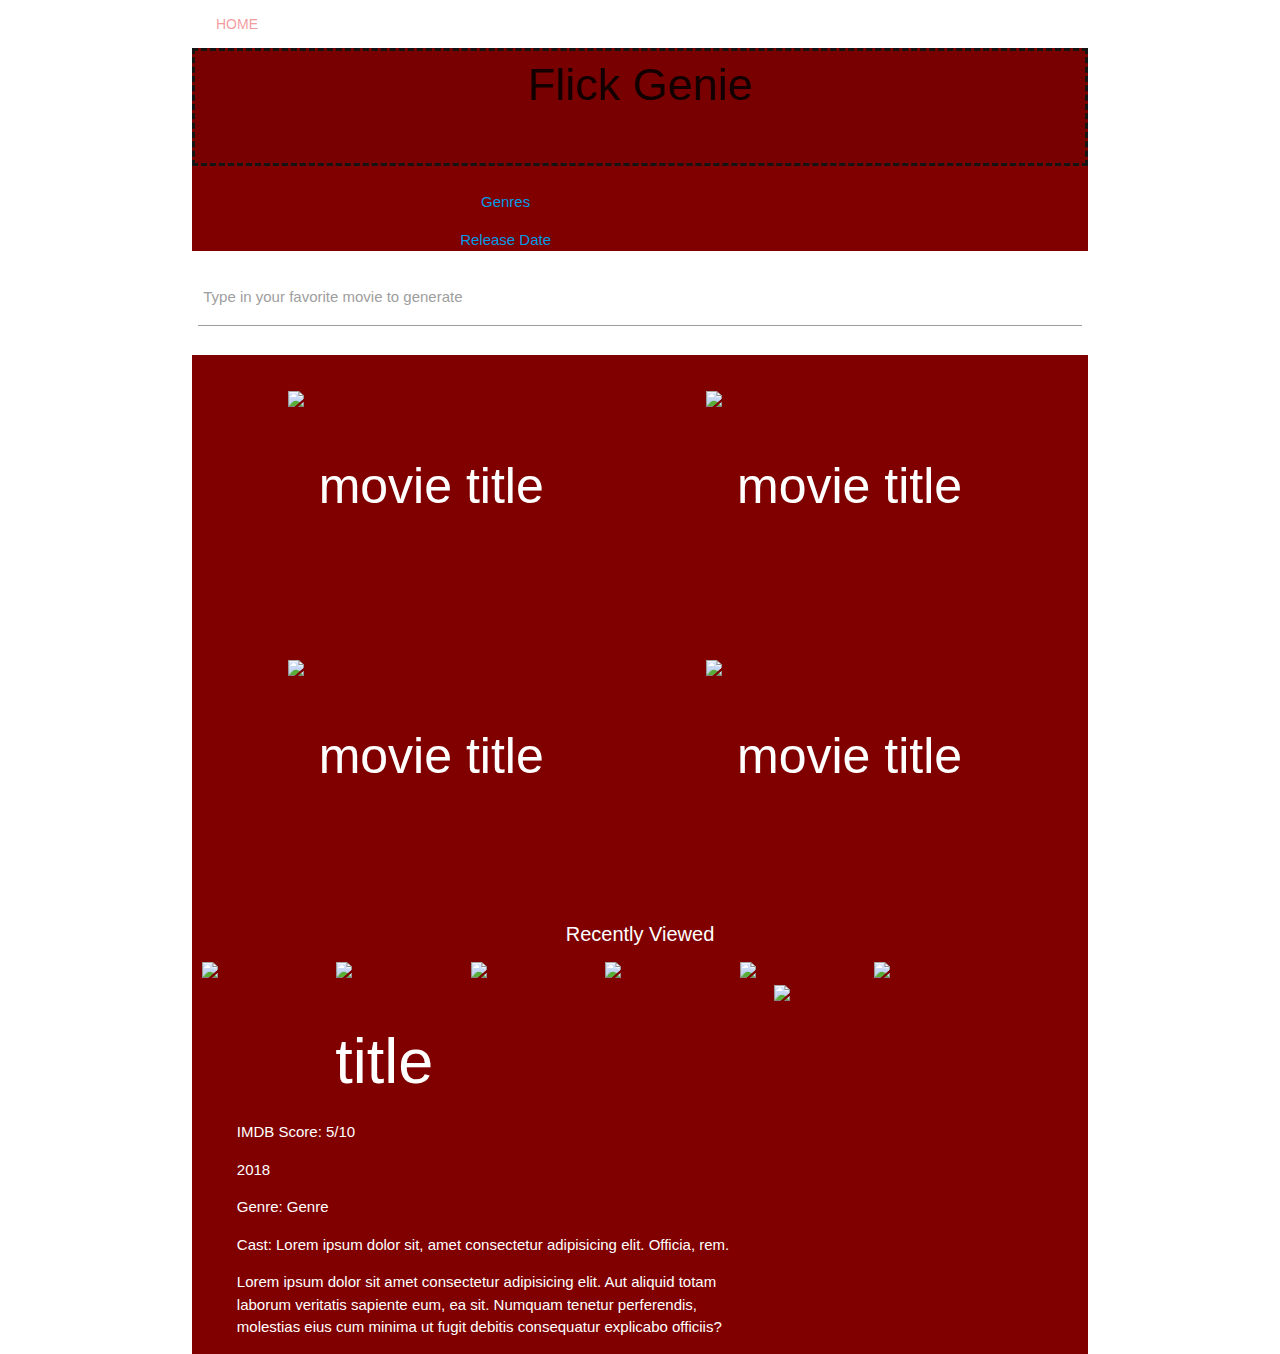
==== testIndex.html @ 4baf0197 "add testIndex.html" ====
<!DOCTYPE html>
<html lang="en">

<head>
    <meta charset="UTF-8">
    <meta http-equiv="X-UA-Compatible" content="IE=edge">
    <meta name="viewport" content="width=device-width, initial-scale=1.0">
    <title>Movie Recommendation</title>
    <link rel="stylesheet" href="https://cdnjs.cloudflare.com/ajax/libs/materialize/1.0.0/css/materialize.min.css">
    <link rel="stylesheet" href="./assets/css/style.css">
</head>

<body>
    <div class="container">
        <ul class="tabs">
            <li class="tab col">
                <a class="homeTab" href="#home">Home</a>
            </li>
            <li class="tab col hide">
                <a class="movieTab" href="#movieTitle">movie Title</a>
            </li>
        </ul>
        <div class="homePage col s12" id="home">
            <!-- <div class="hide"> -->
                <header>Flick Genie</header>
                <!------Control Panel-------->
                <div class="control-panel">

                    <!--movie genres-->
                    <div class="genre-control">
                        <ul>
                            <!-- Dropdown Trigger -->
                            <li><a class="dropdown-trigger font-30px" href="#!" data-target="dropdown1"> Genres</a></li>
                        </ul>
                        <!-- Dropdown Menu -->
                        <ul id="dropdown1" class="dropdown-content">
                            <li><a href="#!">Drama</a></li>
                            <li><a href="#!">Thriller</a></li>
                            <li><a href="#!">Horror</a></li>
                        </ul>
                    </div>

                    <!-- release date -->
                    <div class="release-control">
                        <ul>
                            <!-- Dropdown Trigger -->
                            <li><a class="dropdown-trigger font-30px" href="#!" data-target="dropdown2"> Release
                                    Date</a>
                            </li>
                        </ul>
                        <!-- Dropdown Menu -->
                        <ul id="dropdown2" class="dropdown-content">
                            <li><a href="#!">1950</a></li>
                            <li><a href="#!">1960</a></li>
                            <li><a href="#!">1970</a></li>
                        </ul>
                    </div>

                    <!-- search bar -->
                    <!-- <div class="row search-container">
                        <div class="col s12">
                            <div class="row"> -->
                                <div class="search-bar input-field col s12">
                                    <input type="text" id="autocomplete-input" data-target="search-dropdown" class="autocomplete search-bar-input">
                                    <label for="autocomplete-input">Type in your favorite movie to generate</label>
                                </div>

                                <ul id="search-dropdown" class="drop-down hide">
                                    <li class="drop-down-item">
                                        <p>title</p>
                                        <p>Release Date</p>
                                        <img src="https://image.tmdb.org/t/p/w500/pnK24nc7EuYEmozCeIGXfKZdMIi.jpg" img>
                                    </li>
                                </ul>
                            <!-- </div>
                        </div>
                    </div> -->
                </div>

                <!-- generate button -->
                <!-- <div class="generate-btn-container">
                    <a class="btn waves-effect waves-teal generate-btn">Generate</a>
                </div> -->

                <!------Generated Movie Cards------>
                <div class="card-deck">
                    <!-- these will be dynamically generated, tag class list card-container and card-image for respective parent/child elements -->
                    <div class="card-container">
                        <img class="card-image" src="https://via.placeholder.com/686x1016">
                        <p class="card-text">movie title</p>
                    </div>

                    <div class="card-container">
                        <img class="card-image" src="https://via.placeholder.com/686x1016">
                        <p class="card-text">movie title</p>

                    </div>

                    <div class="card-container">
                        <img class="card-image" src="https://via.placeholder.com/686x1016">
                        <p class="card-text">movie title</p>
                    </div>

                    <div class="card-container">
                        <img class="card-image" src="https://via.placeholder.com/686x1016">
                        <p class="card-text">movie title</p>
                    </div>

                </div>


                <!-- Recently Viewed -->

                <div class="recently-viewed">
                    <div class="rv-header">
                        <h3>Recently Viewed</h3>
                    </div class="rv-item-container">
                    <div class="rv-item"><img src="https://via.placeholder.com/686x1016"></div>
                    <div class="rv-item"><img src="https://via.placeholder.com/686x1016"></div>
                    <div class="rv-item"><img src="https://via.placeholder.com/686x1016"></div>
                    <div class="rv-item"><img src="https://via.placeholder.com/686x1016"></div>
                    <div class="rv-item"><img src="https://via.placeholder.com/686x1016"></div>
                    <div class="rv-item"><img src="https://via.placeholder.com/686x1016"></div>

                </div>

                <footer>
                    <!--pagination-->
                </footer>
            </div>

            
        <!-- </div> -->



        <div class="movieTitlePage col s12" id="movieTitle">
            <div class="title-page-container">
                <div class="left-panel">
                    <h1>title</h1>

                    <div class="imdb-rating">
                        <p>IMDB Score: 5/10</p>
                    </div>

                    <div class="release-date">
                        <p>2018</p>
                    </div>

                    <div class="description">
                        <div class="genre">
                            <p>Genre: Genre</p>
                        </div>

                        <div class="cast">
                            <p>Cast: Lorem ipsum dolor sit, amet consectetur adipisicing elit. Officia, rem.</p>
                        </div>

                        <div class="synopsis">
                            <p>Lorem ipsum dolor sit amet consectetur adipisicing elit. Aut aliquid totam laborum
                                veritatis
                                sapiente eum, ea sit. Numquam tenetur perferendis, molestias eius cum minima ut fugit
                                debitis
                                consequatur explicabo officiis?</p>
                        </div>
                    </div>

                </div>

                <div class="right-panel">
                    <img class="poster-display" src="https://via.placeholder.com/686x1016">
                </div>
            </div>
        </div>
    </div>

    <script src="https://code.jquery.com/jquery-3.6.0.js"
        integrity="sha256-H+K7U5CnXl1h5ywQfKtSj8PCmoN9aaq30gDh27Xc0jk=" crossorigin="anonymous"></script>
    <script src="https://cdnjs.cloudflare.com/ajax/libs/materialize/1.0.0/js/materialize.min.js"></script>
    <script src="./assets/js/script.js"></script>
    <script src="./assets/js/fetch.js"></script>

</body>

</html>
---- assets/css/style.css ----
html {
    background: url(https://media.istockphoto.com/photos/cinema-movie-theatre-with-red-seats-rows-and-a-black-background-picture-id1269677658?k=20&m=1269677658&s=612x612&w=0&h=e4SrlDftj-U-J9f4uzfHobwXDRbIpXpwaf7j8fD7bvk=) no-repeat center center fixed; 
    -webkit-background-size: cover;
    -moz-background-size: cover;
    -o-background-size: cover;
    background-size: cover;
  }
  
body {
    margin: auto;
}

.search-container {
    width: 357px;
  margin: 4px auto;
  text-align: center;
  display: inline-block;
}

header {
    text-align: center;
    border: dashed rgb(20, 20, 20);
    font-size: 45px;
    padding-bottom: 5%;
    font-family: Impact, Haettenschweiler, 'Arial Narrow Bold', sans-serif;
    background-color: rgb(120, 0, 0); 
}

.control-panel {
    background-color: maroon;
    text-align: justify;
    display: block;
    padding-left: 0%;
    padding-top: 10px;
    text-align: center;
}

.genre-control, .release-control {
    width: 100%;
}

.search-bar {
    float: right;
    padding: 6px;
    border: none;
    margin-top: 8px;
    font-size: 17px;
    background-color: white;
    width: 100%;

}

.search-container {
    width: 100%;
}

.drop-down {
    position: absolute;
    top: 260px;
    width: 100%;
}

.drop-down-item {
    display: flex;
    flex-wrap: wrap;
    height: 50px;
    width: 100%;
    background-color: white;
}

.drop-down-item:hover {
    background-color: azure;
    cursor: grab;
}

.drop-down-item p {
    padding-left: 30px;
    width: 40%;
}

.drop-down-item img {
    height: 100%;
    padding-right: 50px;
}


article {
    display: grid;
    grid-template-columns: auto auto auto auto;
    padding-top: 10%;
}

.tabs-content.carousel .carousel-item {
    height: auto;
    margin-right: 16px;
    font-size: 17px;
    background-color: white;
    width: 100%;
}

.search-container{
    width:100%;
}

.generate-btn-container {
    padding-left:45%;
    background-color: maroon;
}

.card-deck {
    display: flex;
    flex-wrap: wrap;
    width: 100%;
    background-color: maroon;
}

.card-container {
    width: 40%;
    justify-content: center;
    margin-left: 60px;
}

.card-image {
    width: 100%;
    object-fit: contain;
    padding: 10%;
}

.card-text {
    position: relative;
    color: white;
    bottom: 50px;
    text-align: center;
    font-family: Impact, Haettenschweiler, 'Arial Narrow Bold', sans-serif;
    font-size: 50px;
}

.recently-viewed {
    background-color: maroon;
    display: flex;
    flex-wrap: wrap;
    width: 100%
}

.rv-header {
    width: 100%;
}

.rv-header h3 {
    font-size: 20px;
    color: white;
    text-align: center;
}

.rv-item {
    width: 15%;
    padding-left: 10px;
}

.rv-item img {
    object-fit: contain;
    width: 100%;
}

.rv-item-container {
    width: 100%;
    display: flex;
    flex-wrap: wrap;
}

.hide {
    display: none;
}


.title-page-container {
    background-color: maroon;
    color: white;
    display: flex;
    flex-wrap: wrap;
}

.left-panel {
    width: 65%;
    padding: 0 5%;
}

.right-panel {
    width: 35%;
}

.poster-display {
    object-fit: contain;
    width: 100%;
}

nav, h1 {
    background-color: maroon;
    padding-left: 20%;
    text-align: justify;
}

ul {
    padding-right: 30%
}

.logo{
    width:100%;
    border:black dashed;
}
.homePage, .movieTitlePage{
    width: 100%;
}

.logo-header{
    height: 2rem;
}
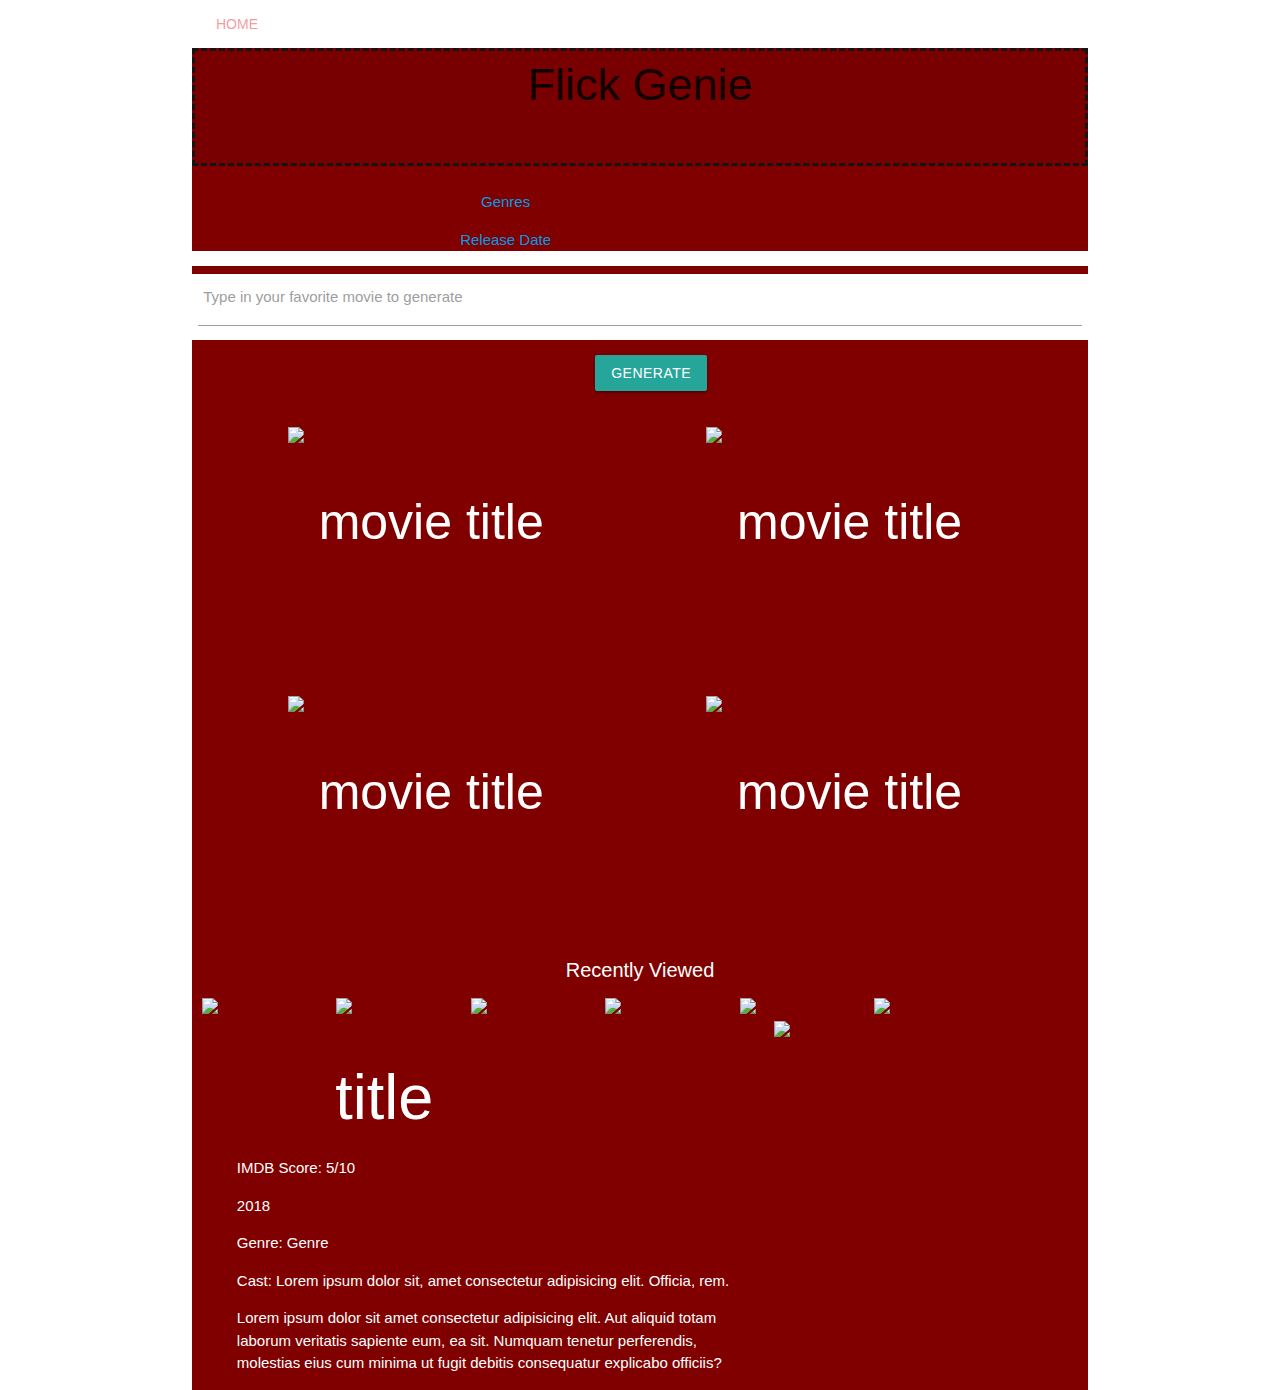
==== commit 3dff137f: "fixed movie SPA" ====
--- a/testIndex.html
+++ b/testIndex.html
@@ -78,9 +78,9 @@
                 </div>
 
                 <!-- generate button -->
-                <!-- <div class="generate-btn-container">
+                <div class="generate-btn-container">
                     <a class="btn waves-effect waves-teal generate-btn">Generate</a>
-                </div> -->
+                </div>
 
                 <!------Generated Movie Cards------>
                 <div class="card-deck">
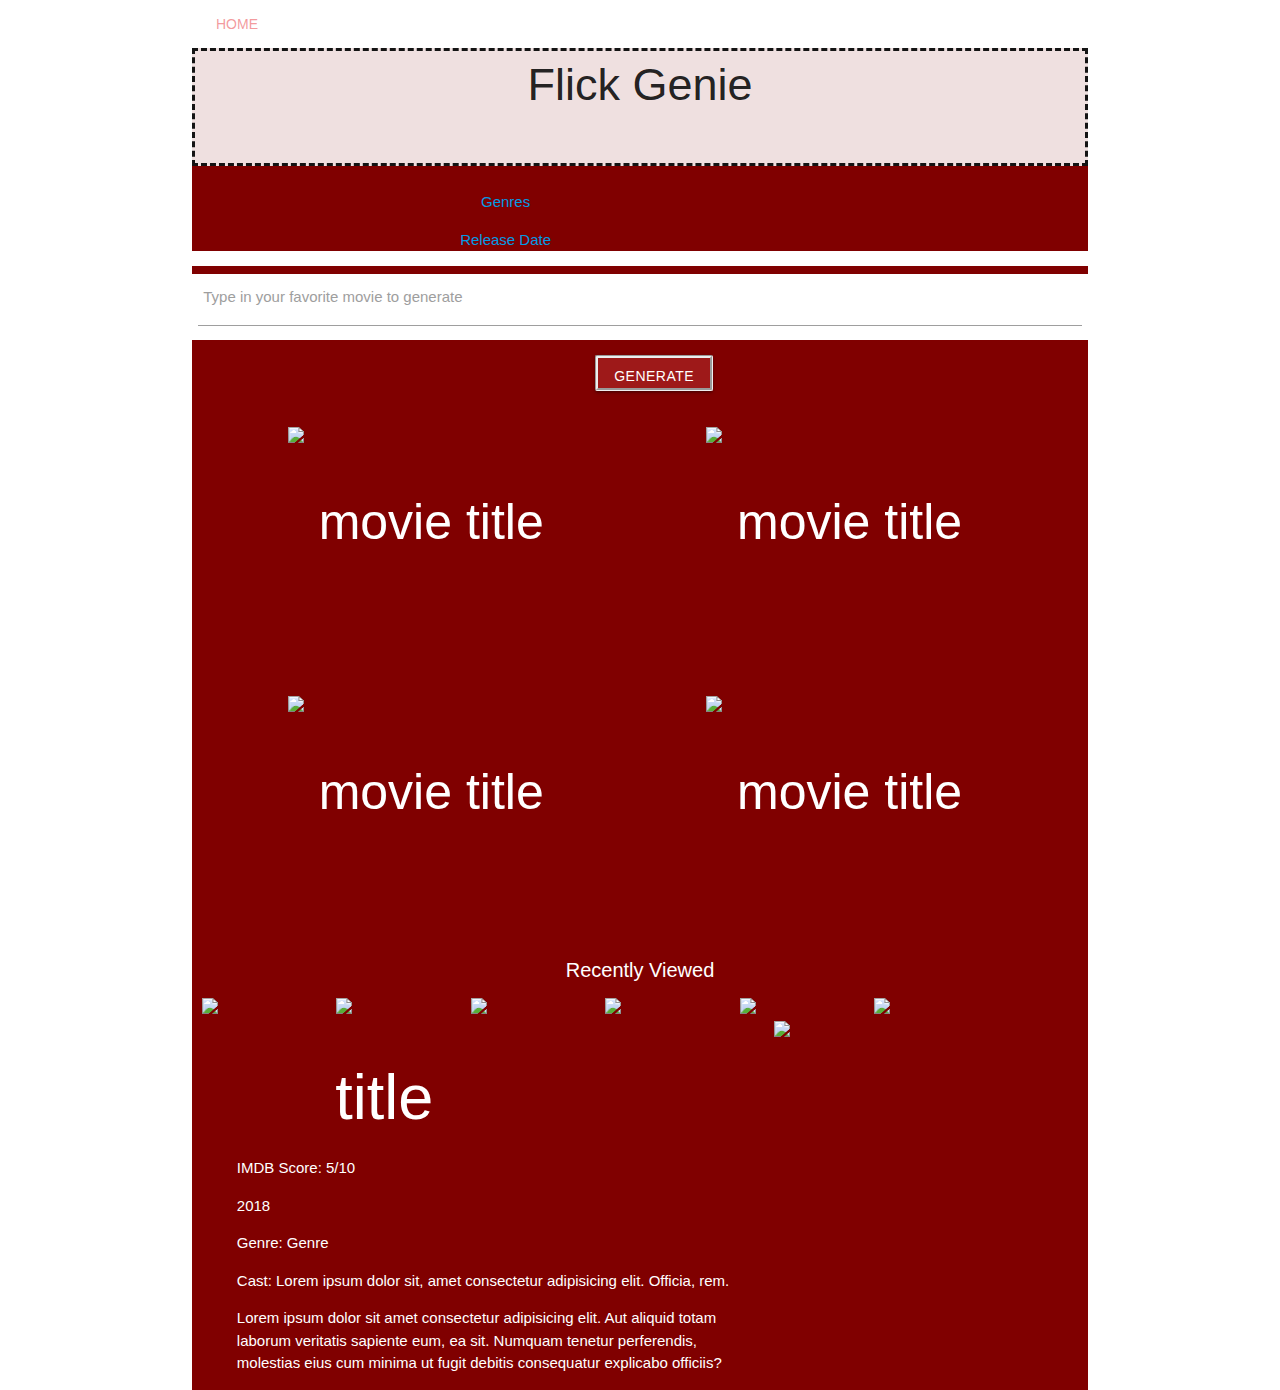
==== commit cc63bbd4: "search/textcolor" ====
--- a/testIndex.html
+++ b/testIndex.html
@@ -61,8 +61,8 @@
                         <div class="col s12">
                             <div class="row"> -->
                                 <div class="search-bar input-field col s12">
-                                    <input type="text" id="autocomplete-input" data-target="search-dropdown" class="autocomplete search-bar-input">
-                                    <label for="autocomplete-input">Type in your favorite movie to generate</label>
+                                    <input type="text" id="autocomplete-input noActive" data-target="search-dropdown" class="autocomplete search-bar-input " >
+                                    <label  for="autocomplete-input ">Type in your favorite movie to generate</label>
                                 </div>
 
                                 <ul id="search-dropdown" class="drop-down hide">
--- a/assets/css/style.css
+++ b/assets/css/style.css
@@ -23,9 +23,28 @@
     font-size: 45px;
     padding-bottom: 5%;
     font-family: Impact, Haettenschweiler, 'Arial Narrow Bold', sans-serif;
-    background-color: rgb(120, 0, 0); 
-}
-
+    background-color: rgba(120, 0, 0, 0.123); 
+}
+
+input:focus-visible {
+    /* display:none !important; */
+}
+
+.generate-btn {
+    background-color: rgb(158, 25, 25);
+    text-shadow: 15%;
+    border-style: groove;
+}
+a:hover {
+    color: rgb(244, 245, 241);
+    border-color: black;
+    border-style: double;
+  }
+.generate-btn:hover {
+    background-color: rgba(43, 1, 1, 0.473);
+    
+}
+  
 .control-panel {
     background-color: maroon;
     text-align: justify;
@@ -33,6 +52,11 @@
     padding-left: 0%;
     padding-top: 10px;
     text-align: center;
+}
+
+.search-bar-input ::after {
+    color: black;
+    border: dashed black;
 }
 
 .genre-control, .release-control {
